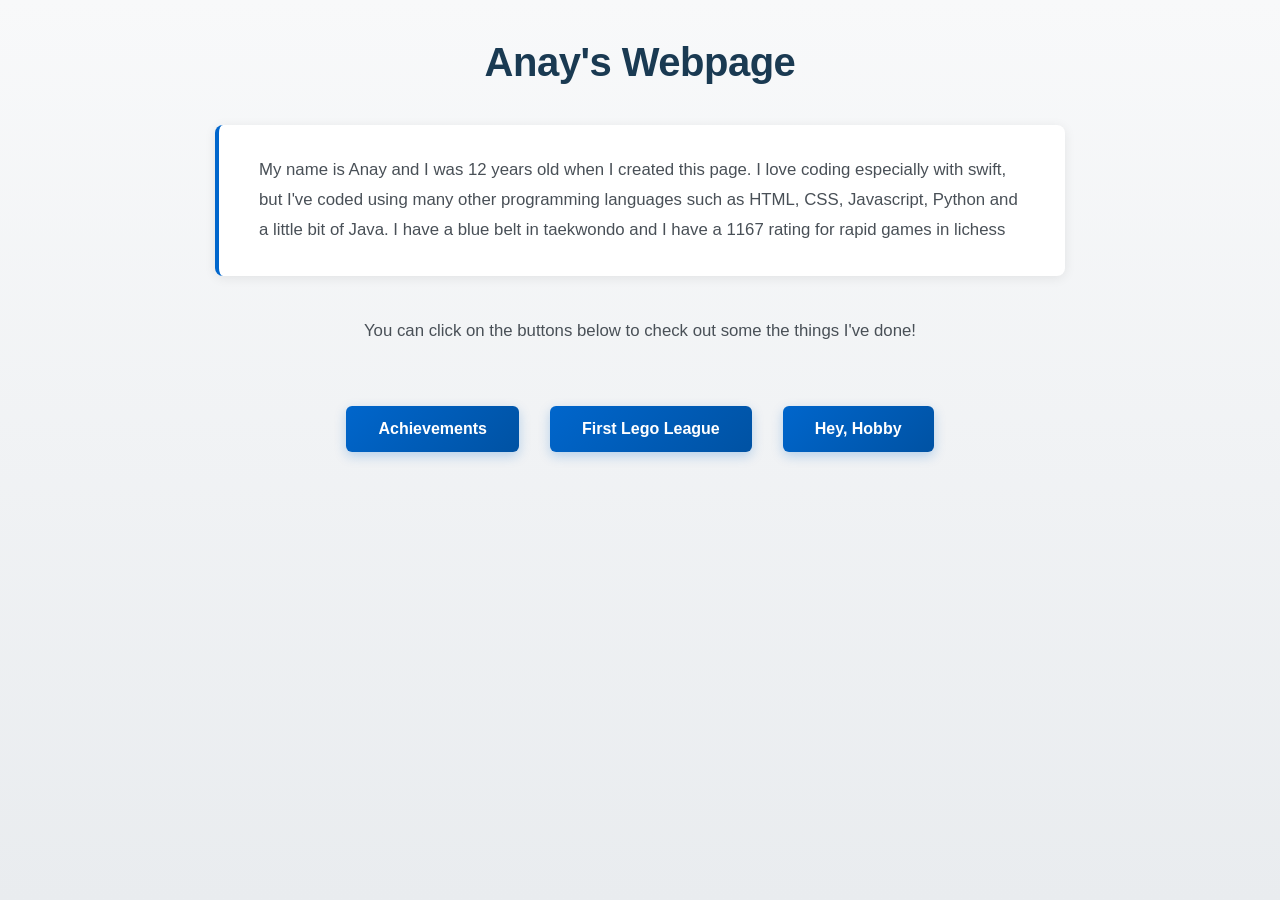
==== index.html @ ca8fd330 "My Webpage" ====
<!DOCTYPE html>
<html>

<head>
    <meta charset="UTF-8">
    <title>Anay's Webpage</title>
    <link rel="icon" type="image/x-icon" href="./Favicon.png">
    <!--This creates a link to the css file-->
    <link rel="stylesheet" href="style.css">
</head>

<body>

    <main>
        <h1>Anay's Webpage</h1>

        <p id="aboutMe">My name is Anay and I was 12 years old when I created this page. I love coding especially with swift, but I've coded using many other programming languages such as
            HTML, CSS, Javascript, Python and a little bit of Java. I have a blue belt in taekwondo and I have a 1167 rating for rapid games in lichess</p>
        <p>You can click on the buttons below to check out some the things I've done!</p>

        <div class="button-container">
            <a href="./achievements.html">
                <button class="button">Achievements</button>
            </a>

            <a href="./fll.html">
                <button class="button">First Lego League</button>
            </a>

            <a href="./hey_hobby.html">
                <button class="button">Hey, Hobby</button>
            </a>
        </div>
    </main>

</body>

</html>
---- style.css ----
* {
    margin: 0;
    padding: 0;
    box-sizing: border-box;
}

html {
    font-family: -apple-system, BlinkMacSystemFont, 'Segoe UI', Roboto, 'Helvetica Neue', sans-serif;
    scroll-behavior: smooth;
}

body {
    background: linear-gradient(180deg, #f8f9fa 0%, #e9ecef 100%);
    color: #2c3e50;
    padding: 0;
    min-height: 100vh;
}

/* Header Bar */
header {
    background: white;
    padding: 20px;
    box-shadow: 0 2px 8px rgba(0, 0, 0, 0.08);
    position: sticky;
    top: 0;
    z-index: 100;
}

/* Typography */
h1 {
    font-size: 2.5em;
    font-weight: 700;
    color: #1a3a52;
    margin-bottom: 20px;
    letter-spacing: -0.5px;
}

h2 {
    font-size: 1.6em;
    font-weight: 600;
    color: #1a3a52;
    margin-top: 35px;
    margin-bottom: 15px;
    border-bottom: 3px solid #0066cc;
    padding-bottom: 8px;
    display: inline-block;
}

p {
    font-size: 1.05em;
    line-height: 1.8;
    color: #495057;
    margin-bottom: 18px;
}

/* Links */
a {
    text-decoration: none;
}

a:not(.button):not(head a) {
    color: #0066cc;
    transition: color 0.3s ease;
    font-weight: 500;
}

a:not(.button):not(head a):hover {
    color: #0052a3;
    text-decoration: underline;
}

/* Buttons */
.button {
    background: linear-gradient(135deg, #0066cc 0%, #0052a3 100%);
    color: white;
    padding: 14px 32px;
    margin: 10px 8px;
    border: none;
    border-radius: 6px;
    font-size: 1em;
    font-weight: 600;
    cursor: pointer;
    transition: all 0.3s cubic-bezier(0.25, 0.46, 0.45, 0.94);
    box-shadow: 0 4px 12px rgba(0, 102, 204, 0.25);
    display: inline-block;
}

.button:hover {
    background: linear-gradient(135deg, #0052a3 0%, #003d7a 100%);
    transform: translateY(-2px);
    box-shadow: 0 8px 20px rgba(0, 102, 204, 0.35);
}

.button:active {
    transform: translateY(0);
    box-shadow: 0 2px 8px rgba(0, 102, 204, 0.25);
}

/* Home page specific */
#aboutMe {
    background: white;
    padding: 30px 40px;
    margin: 40px auto;
    max-width: 850px;
    border-radius: 8px;
    box-shadow: 0 2px 12px rgba(0, 0, 0, 0.08);
    border-left: 4px solid #0066cc;
    text-align: left;
}

/* Button Container */
.button-container {
    display: flex;
    justify-content: center;
    gap: 15px;
    flex-wrap: wrap;
    margin: 50px 0;
}

head .button {
    margin-right: auto;
}

/* Content wrapper for subpages */
.content-wrapper {
    max-width: 900px;
    margin: 40px auto;
    background: white;
    padding: 50px;
    border-radius: 8px;
    box-shadow: 0 2px 12px rgba(0, 0, 0, 0.08);
    text-align: left;
}

.content-wrapper h1 {
    text-align: center;
    margin-bottom: 40px;
    color: #1a3a52;
}

.content-wrapper h2 {
    margin-top: 35px;
    margin-bottom: 15px;
}

.content-wrapper p {
    margin-bottom: 20px;
}

/* Main container */
main {
    text-align: center;
    padding: 40px 20px;
}

/* Responsive */
@media (max-width: 768px) {
    h1 {
        font-size: 2em;
    }
    
    h2 {
        font-size: 1.3em;
    }
    
    #aboutMe {
        padding: 20px 25px;
        margin: 30px 20px;
    }
    
    .content-wrapper {
        padding: 30px 20px;
        margin: 30px 20px;
    }
    
    .button {
        padding: 12px 24px;
        font-size: 0.95em;
    }
    
    .button-container {
        flex-direction: column;
        align-items: center;
    }
    
    .button-container .button {
        width: 100%;
        max-width: 300px;
    }
}
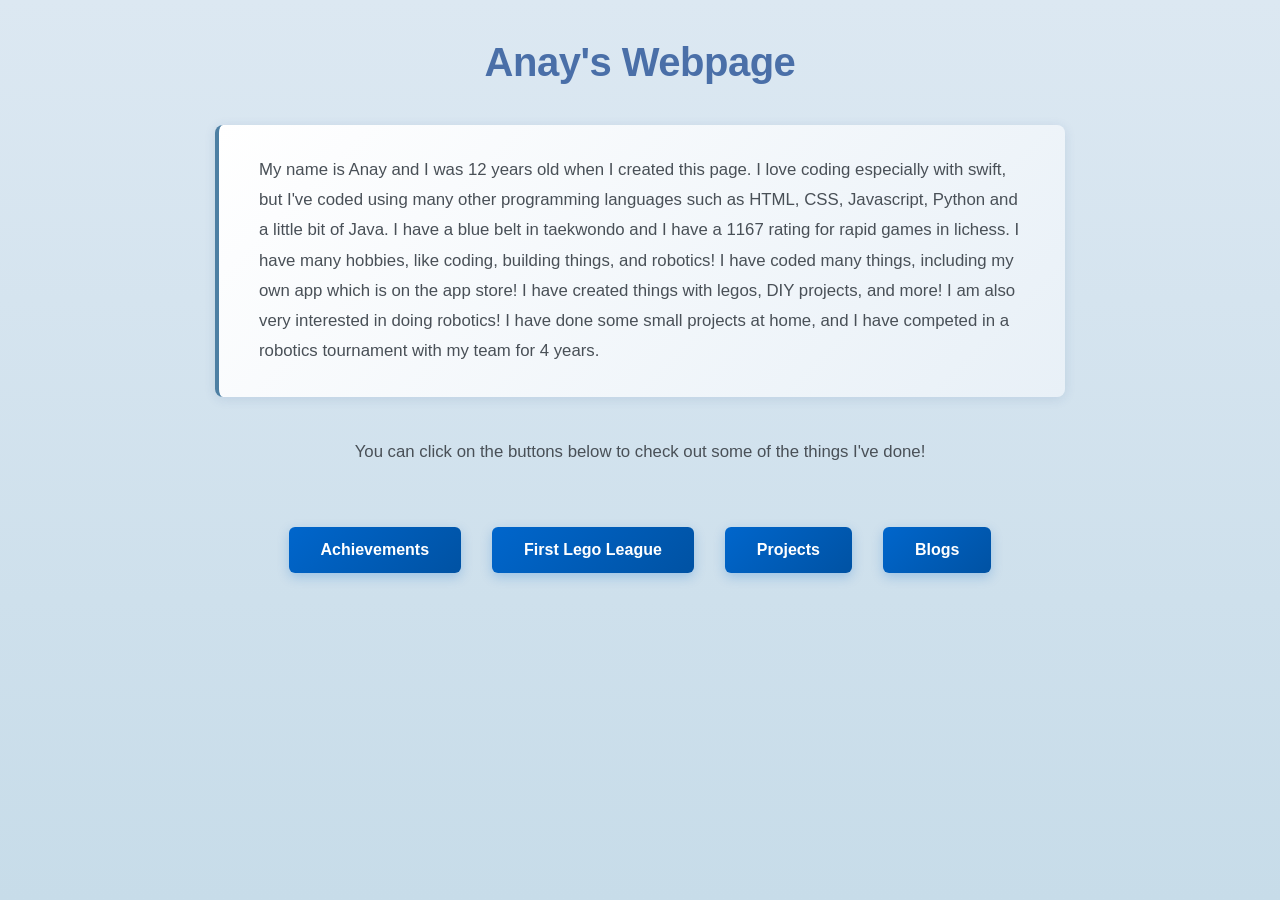
==== commit 2597a326: "Worked on page style and FLL page" ====
--- a/index.html
+++ b/index.html
@@ -4,7 +4,7 @@
 <head>
     <meta charset="UTF-8">
     <title>Anay's Webpage</title>
-    <link rel="icon" type="image/x-icon" href="./Favicon.png">
+    <link rel="icon" type="image/x-icon" href="./images/Favicon.png">
     <!--This creates a link to the css file-->
     <link rel="stylesheet" href="style.css">
 </head>
@@ -14,9 +14,9 @@
     <main>
         <h1>Anay's Webpage</h1>
 
-        <p id="aboutMe">My name is Anay and I was 12 years old when I created this page. I love coding especially with swift, but I've coded using many other programming languages such as
-            HTML, CSS, Javascript, Python and a little bit of Java. I have a blue belt in taekwondo and I have a 1167 rating for rapid games in lichess</p>
-        <p>You can click on the buttons below to check out some the things I've done!</p>
+        <p class="aboutMe">My name is Anay and I was 12 years old when I created this page. I love coding especially with swift, but I've coded using many other programming languages such as
+            HTML, CSS, Javascript, Python and a little bit of Java. I have a blue belt in taekwondo and I have a 1167 rating for rapid games in lichess. I have many hobbies, like coding, building things, and robotics! I have coded many things, including my own app which is on the app store! I have created things with legos, DIY projects, and more! I am also very interested in doing robotics! I have done some small projects at home, and I have competed in a robotics tournament with my team for 4 years.</p>
+        <p>You can click on the buttons below to check out some of the things I've done!</p>
 
         <div class="button-container">
             <a href="./achievements.html">
@@ -27,8 +27,12 @@
                 <button class="button">First Lego League</button>
             </a>
 
-            <a href="./hey_hobby.html">
-                <button class="button">Hey, Hobby</button>
+            <a href="./projects.html">
+                <button class="button">Projects</button>
+            </a>
+
+            <a href="./blogs.html">
+                <button class="button">Blogs</button>
             </a>
         </div>
     </main>
--- a/style.css
+++ b/style.css
@@ -10,7 +10,7 @@
 }
 
 body {
-    background: linear-gradient(180deg, #f8f9fa 0%, #e9ecef 100%);
+    background: linear-gradient(180deg, #dce8f2 0%, #c7dce9 100%);
     color: #2c3e50;
     padding: 0;
     min-height: 100vh;
@@ -30,7 +30,7 @@
 h1 {
     font-size: 2.5em;
     font-weight: 700;
-    color: #1a3a52;
+    color: #4a6fa8;
     margin-bottom: 20px;
     letter-spacing: -0.5px;
 }
@@ -38,10 +38,10 @@
 h2 {
     font-size: 1.6em;
     font-weight: 600;
-    color: #1a3a52;
+    color: #4a6fa8;
     margin-top: 35px;
     margin-bottom: 15px;
-    border-bottom: 3px solid #0066cc;
+    border-bottom: 3px solid #4d7fa3;
     padding-bottom: 8px;
     display: inline-block;
 }
@@ -97,14 +97,14 @@
 }
 
 /* Home page specific */
-#aboutMe {
-    background: white;
+.aboutMe {
+    background: linear-gradient(135deg, #ffffff 0%, #e8f0f7 100%);
     padding: 30px 40px;
     margin: 40px auto;
     max-width: 850px;
     border-radius: 8px;
-    box-shadow: 0 2px 12px rgba(0, 0, 0, 0.08);
-    border-left: 4px solid #0066cc;
+    box-shadow: 0 2px 12px rgba(37, 74, 138, 0.12);
+    border-left: 4px solid #4d7fa3;
     text-align: left;
 }
 
@@ -123,19 +123,20 @@
 
 /* Content wrapper for subpages */
 .content-wrapper {
-    max-width: 900px;
+    max-width: 1000px;
     margin: 40px auto;
-    background: white;
+    background: linear-gradient(135deg, #ffffff 0%, #e8f0f7 100%);
     padding: 50px;
     border-radius: 8px;
-    box-shadow: 0 2px 12px rgba(0, 0, 0, 0.08);
+    box-shadow: 0 2px 12px rgba(37, 74, 138, 0.12);
+    border-top: 4px solid #4d7fa3;
     text-align: left;
 }
 
 .content-wrapper h1 {
     text-align: center;
     margin-bottom: 40px;
-    color: #1a3a52;
+    color: #4a6fa8;
 }
 
 .content-wrapper h2 {
@@ -145,6 +146,58 @@
 
 .content-wrapper p {
     margin-bottom: 20px;
+}
+
+.images {
+    display: flex;
+    flex-wrap: wrap;
+    gap: 20px;
+    justify-content: center;
+    margin-top: 30px;
+    width: 55%;
+    height: 70%;
+}
+
+.blog-images {
+    display: flex;
+    flex-wrap: wrap;
+    gap: 20px;
+    justify-content: center;
+    margin-top: 30px;
+    width: 20%;
+    height: 35%;
+}
+
+#FLL_Round1_25_26 {
+    width: 50%;
+    height: 70%;
+}
+
+img {
+    border-radius: 12px;
+    box-shadow: 0 6px 12px rgba(0, 0, 0, 0.08);
+    max-width: 100%;
+    height: auto;
+    display: block;
+}
+
+.media-row {
+    display: flex;
+    gap: 20px;
+    align-items: flex-start;
+    margin-top: 20px;
+    flex-wrap: wrap;
+}
+
+.media-item {
+    flex: 1 1 0;
+    min-width: 280px;
+}
+
+.media-item img,
+.media-item video {
+    width: 100%;
+    border-radius: 12px;
 }
 
 /* Main container */
@@ -163,7 +216,7 @@
         font-size: 1.3em;
     }
     
-    #aboutMe {
+    .aboutMe {
         padding: 20px 25px;
         margin: 30px 20px;
     }
@@ -187,4 +240,22 @@
         width: 100%;
         max-width: 300px;
     }
-}+}
+
+/* Image hover: slight tilt and enlarge */
+img {
+    transition: transform 240ms cubic-bezier(.2,.9,.3,1), box-shadow 240ms ease;
+    will-change: transform;
+}
+
+img:hover,
+img:focus {
+    transform: scale(1.06) rotate(-2deg);
+    box-shadow: 0 18px 36px rgba(0, 0, 0, 0.18);
+    cursor: pointer;
+}
+
+/* Slightly reduce the effect for images inside media-item containers */
+.media-item img:hover {
+    transform: scale(1.04) rotate(-1.5deg);
+}
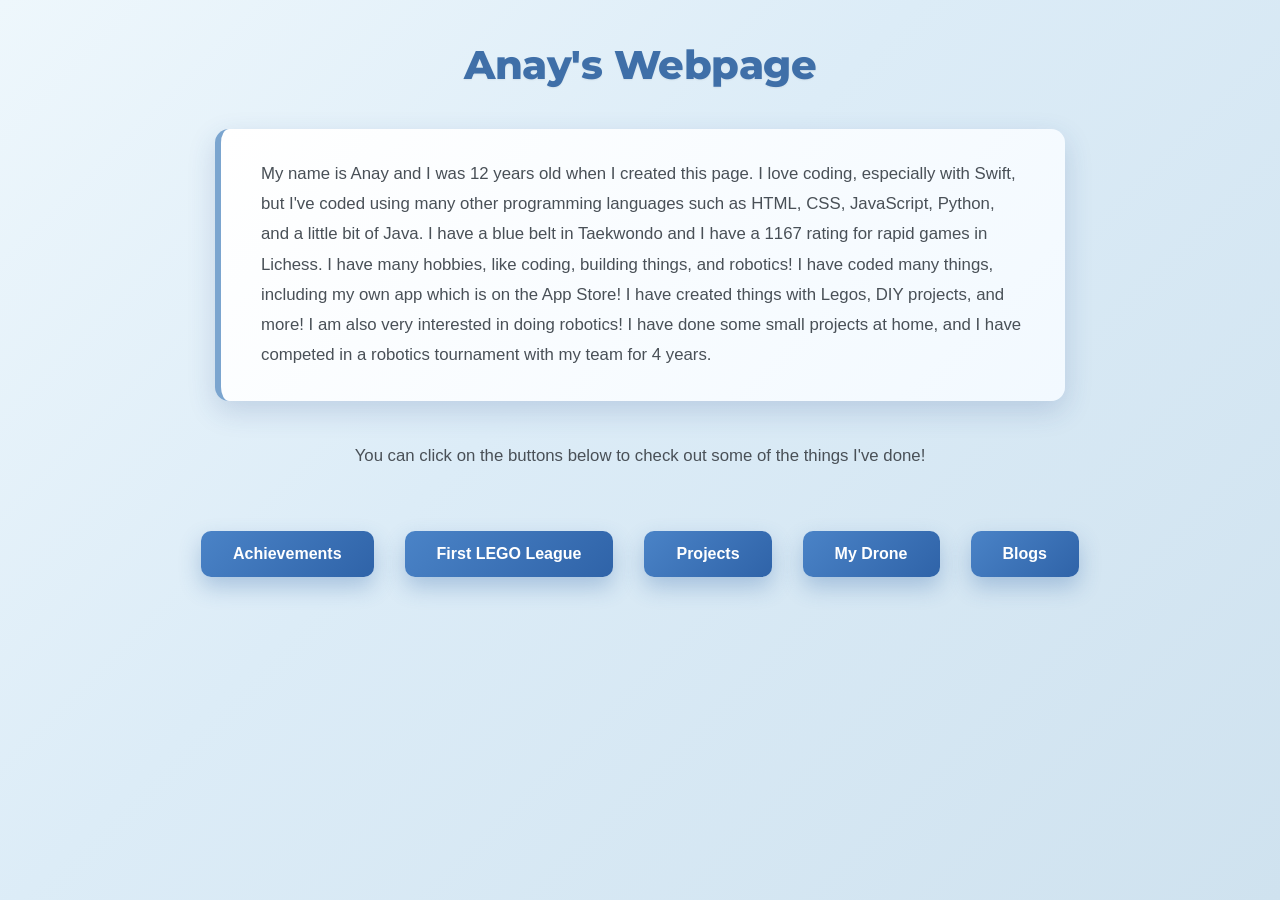
==== commit c6651b82: "Made changes to the style of the website, added drone blog." ====
--- a/index.html
+++ b/index.html
@@ -7,6 +7,9 @@
     <link rel="icon" type="image/x-icon" href="./images/Favicon.png">
     <!--This creates a link to the css file-->
     <link rel="stylesheet" href="style.css">
+    <link rel="preconnect" href="https://fonts.googleapis.com">
+    <link rel="preconnect" href="https://fonts.gstatic.com" crossorigin>
+    <link href="https://fonts.googleapis.com/css2?family=Nunito:wght@400;600;700;800&family=Montserrat:wght@400;600;700;800&family=Rubik:wght@400;500;700&display=swap" rel="stylesheet">
 </head>
 
 <body>
@@ -14,9 +17,9 @@
     <main>
         <h1>Anay's Webpage</h1>
 
-        <p class="aboutMe">My name is Anay and I was 12 years old when I created this page. I love coding especially with swift, but I've coded using many other programming languages such as
-            HTML, CSS, Javascript, Python and a little bit of Java. I have a blue belt in taekwondo and I have a 1167 rating for rapid games in lichess. I have many hobbies, like coding, building things, and robotics! I have coded many things, including my own app which is on the app store! I have created things with legos, DIY projects, and more! I am also very interested in doing robotics! I have done some small projects at home, and I have competed in a robotics tournament with my team for 4 years.</p>
-        <p>You can click on the buttons below to check out some of the things I've done!</p>
+        <p class="aboutMe">My name is Anay and I was 12 years old when I created this page. I love coding, especially with Swift, but I've coded using many other programming languages such as
+            HTML, CSS, JavaScript, Python, and a little bit of Java. I have a blue belt in Taekwondo and I have a 1167 rating for rapid games in Lichess. I have many hobbies, like coding, building things, and robotics! I have coded many things, including my own app which is on the App Store! I have created things with Legos, DIY projects, and more! I am also very interested in doing robotics! I have done some small projects at home, and I have competed in a robotics tournament with my team for 4 years.</p>
+        <p class="home-intro">You can click on the buttons below to check out some of the things I've done!</p>
 
         <div class="button-container">
             <a href="./achievements.html">
@@ -24,11 +27,15 @@
             </a>
 
             <a href="./fll.html">
-                <button class="button">First Lego League</button>
+                <button class="button">First LEGO League</button>
             </a>
 
             <a href="./projects.html">
                 <button class="button">Projects</button>
+            </a>
+
+            <a href="./drone.html">
+                <button class="button">My Drone</button>
             </a>
 
             <a href="./blogs.html">
--- a/style.css
+++ b/style.css
@@ -10,7 +10,7 @@
 }
 
 body {
-    background: linear-gradient(180deg, #dce8f2 0%, #c7dce9 100%);
+    background: linear-gradient(135deg, #eef7fc 0%, #dcecf7 42%, #cfe2ef 100%);
     color: #2c3e50;
     padding: 0;
     min-height: 100vh;
@@ -18,32 +18,36 @@
 
 /* Header Bar */
 header {
-    background: white;
+    background: rgba(255, 255, 255, 0.97);
     padding: 20px;
-    box-shadow: 0 2px 8px rgba(0, 0, 0, 0.08);
+    box-shadow: 0 8px 24px rgba(37, 74, 138, 0.16);
     position: sticky;
     top: 0;
     z-index: 100;
+    backdrop-filter: blur(8px);
 }
 
 /* Typography */
 h1 {
     font-size: 2.5em;
-    font-weight: 700;
-    color: #4a6fa8;
+    font-weight: 800;
+    color: #3f6fa8;
     margin-bottom: 20px;
     letter-spacing: -0.5px;
+    text-shadow: 0 1px 2px rgba(0,0,0,0.06);
+    font-family: 'Montserrat', 'Nunito', sans-serif;
 }
 
 h2 {
     font-size: 1.6em;
-    font-weight: 600;
-    color: #4a6fa8;
+    font-weight: 700;
+    color: #3f6fa8;
     margin-top: 35px;
     margin-bottom: 15px;
-    border-bottom: 3px solid #4d7fa3;
+    border-bottom: 3px solid #7ba5cf;
     padding-bottom: 8px;
     display: inline-block;
+    font-family: 'Nunito', 'Montserrat', sans-serif;
 }
 
 p {
@@ -53,6 +57,49 @@
     margin-bottom: 18px;
 }
 
+.blog-entry {
+    background: linear-gradient(135deg, #f9fcff 0%, #eef6ff 100%);
+    border: 1px solid #d8e8f7;
+    border-left: 5px solid #7ba5cf;
+    border-radius: 12px;
+    padding: 20px 24px;
+    margin-top: 24px;
+    box-shadow: 0 6px 16px rgba(37, 74, 138, 0.08);
+    transition: transform 240ms ease, box-shadow 240ms ease, border-color 240ms ease, opacity 240ms ease;
+    opacity: 0.9;
+    will-change: transform, box-shadow, opacity;
+}
+
+.blog-entry.in-view,
+.blog-entry:hover {
+    transform: translateY(-10px);
+    box-shadow: 0 22px 52px rgba(37, 74, 138, 0.25), 0 10px 18px rgba(37, 74, 138, 0.12);
+    border-color: #6aa0d3;
+    opacity: 1;
+}
+
+.blog-date {
+    margin-top: 0;
+    margin-bottom: 10px;
+    border-bottom: none;
+    padding-bottom: 0;
+}
+
+ul {
+    padding-left: 22px;
+    margin-bottom: 18px;
+}
+
+li {
+    color: #495057;
+    line-height: 1.8;
+    margin-bottom: 8px;
+}
+
+.home-intro {
+    animation: fadeInUp 0.8s ease-out both;
+}
+
 /* Links */
 a {
     text-decoration: none;
@@ -71,24 +118,24 @@
 
 /* Buttons */
 .button {
-    background: linear-gradient(135deg, #0066cc 0%, #0052a3 100%);
+    background: linear-gradient(135deg, #4a83c7 0%, #2f63a8 100%);
     color: white;
     padding: 14px 32px;
     margin: 10px 8px;
     border: none;
-    border-radius: 6px;
+    border-radius: 10px;
     font-size: 1em;
     font-weight: 600;
     cursor: pointer;
     transition: all 0.3s cubic-bezier(0.25, 0.46, 0.45, 0.94);
-    box-shadow: 0 4px 12px rgba(0, 102, 204, 0.25);
+    box-shadow: 0 10px 22px rgba(47, 100, 167, 0.3);
     display: inline-block;
 }
 
 .button:hover {
-    background: linear-gradient(135deg, #0052a3 0%, #003d7a 100%);
-    transform: translateY(-2px);
-    box-shadow: 0 8px 20px rgba(0, 102, 204, 0.35);
+    background: linear-gradient(135deg, #5b95d0 0%, #2f63a8 100%);
+    transform: translateY(-4px) scale(1.05) rotate(-1deg);
+    box-shadow: 0 16px 32px rgba(47, 100, 167, 0.45), 0 0 0 4px rgba(91, 149, 208, 0.2);
 }
 
 .button:active {
@@ -98,14 +145,15 @@
 
 /* Home page specific */
 .aboutMe {
-    background: linear-gradient(135deg, #ffffff 0%, #e8f0f7 100%);
+    background: linear-gradient(135deg, #ffffff 0%, #f2f9ff 100%);
     padding: 30px 40px;
     margin: 40px auto;
     max-width: 850px;
-    border-radius: 8px;
-    box-shadow: 0 2px 12px rgba(37, 74, 138, 0.12);
-    border-left: 4px solid #4d7fa3;
+    border-radius: 14px;
+    box-shadow: 0 10px 28px rgba(37, 74, 138, 0.18);
+    border-left: 6px solid #7ba5cf;
     text-align: left;
+    transition: box-shadow 0.3s ease, transform 0.3s ease;
 }
 
 /* Button Container */
@@ -125,18 +173,19 @@
 .content-wrapper {
     max-width: 1000px;
     margin: 40px auto;
-    background: linear-gradient(135deg, #ffffff 0%, #e8f0f7 100%);
+    background: linear-gradient(135deg, #ffffff 0%, #f2f9ff 100%);
     padding: 50px;
-    border-radius: 8px;
-    box-shadow: 0 2px 12px rgba(37, 74, 138, 0.12);
-    border-top: 4px solid #4d7fa3;
+    border-radius: 16px;
+    box-shadow: 0 10px 28px rgba(37, 74, 138, 0.18);
+    border-top: 6px solid #7ba5cf;
     text-align: left;
+    transition: box-shadow 0.3s ease, transform 0.3s ease;
 }
 
 .content-wrapper h1 {
     text-align: center;
     margin-bottom: 40px;
-    color: #4a6fa8;
+    color: #5b82b8;
 }
 
 .content-wrapper h2 {
@@ -175,10 +224,11 @@
 
 img {
     border-radius: 12px;
-    box-shadow: 0 6px 12px rgba(0, 0, 0, 0.08);
+    box-shadow: 0 10px 22px rgba(0, 0, 0, 0.14);
     max-width: 100%;
     height: auto;
     display: block;
+    transition: box-shadow 0.3s ease, transform 0.3s ease;
 }
 
 .media-row {
@@ -198,12 +248,38 @@
 .media-item video {
     width: 100%;
     border-radius: 12px;
+    box-shadow: 0 8px 18px rgba(37, 74, 138, 0.16);
+    transition: box-shadow 0.3s ease, transform 0.3s ease;
+}
+
+img:hover,
+.media-item img:hover {
+    box-shadow: 0 12px 28px rgba(37, 74, 138, 0.24);
+    transform: rotate(-1deg) translateY(-2px) scale(1.03);
+}
+
+.media-item video:hover,
+.aboutMe:hover,
+.content-wrapper:hover {
+    box-shadow: 0 12px 28px rgba(37, 74, 138, 0.24);
+    transform: translateY(-2px);
 }
 
 /* Main container */
 main {
     text-align: center;
     padding: 40px 20px;
+}
+
+@keyframes fadeInUp {
+    from {
+        opacity: 0;
+        transform: translateY(16px);
+    }
+    to {
+        opacity: 1;
+        transform: translateY(0);
+    }
 }
 
 /* Responsive */
